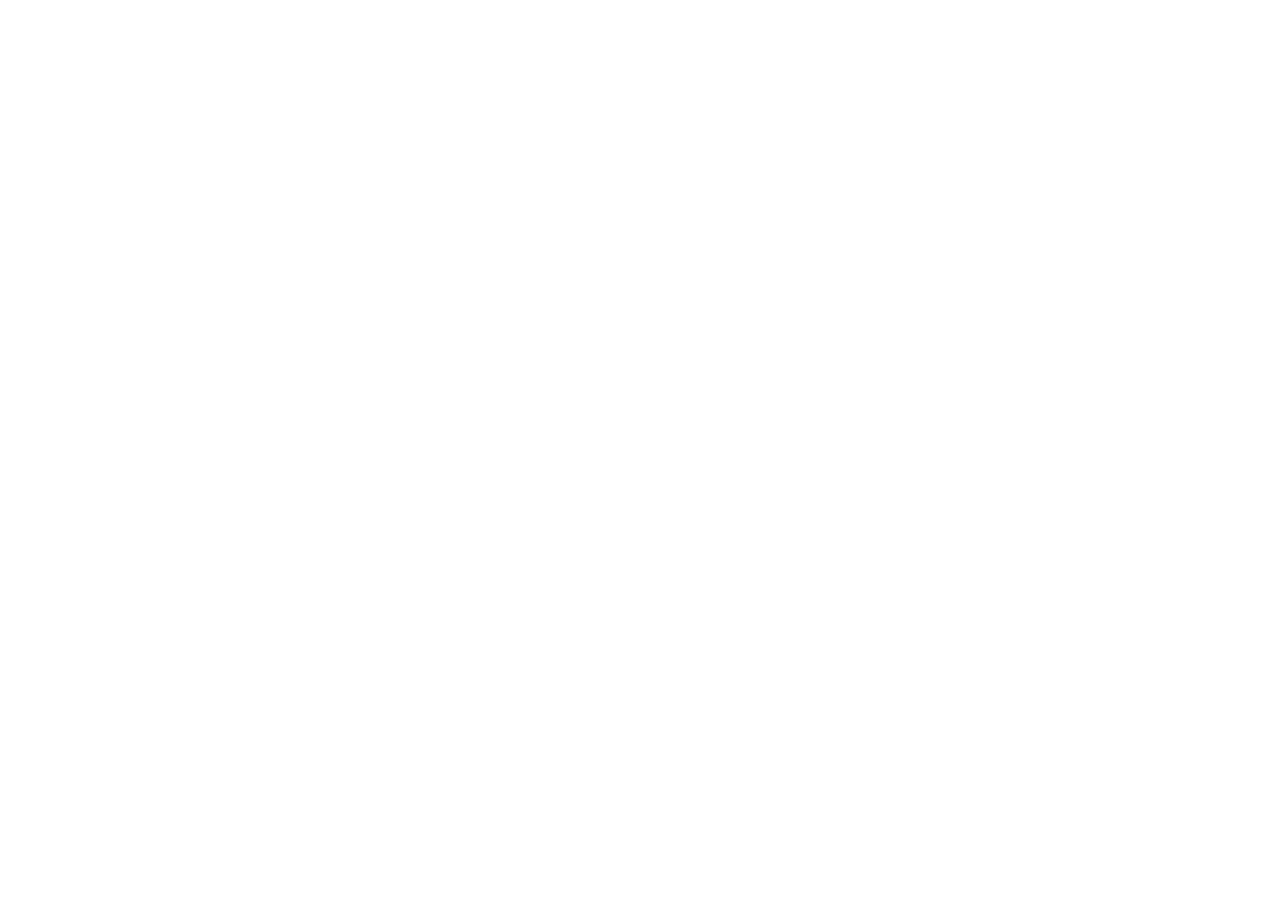
==== html/wolf.html @ 0c36b374 "Start adding code files" ====
<!DOCTYPE html>
<html>
    <head>
        <title>Wolf Images & Links Exercise</title>
    </head>
    <body>
        <!-- A blank page...Don't worry you got this! -->
        <!-- link: https://en.wikipedia.org/wiki/Wolf -->
        <!-- image: https://upload.wikimedia.org/wikipedia/commons/5/5f/Kolm%C3%A5rden_Wolf.jpg -->
    </body>
</html>
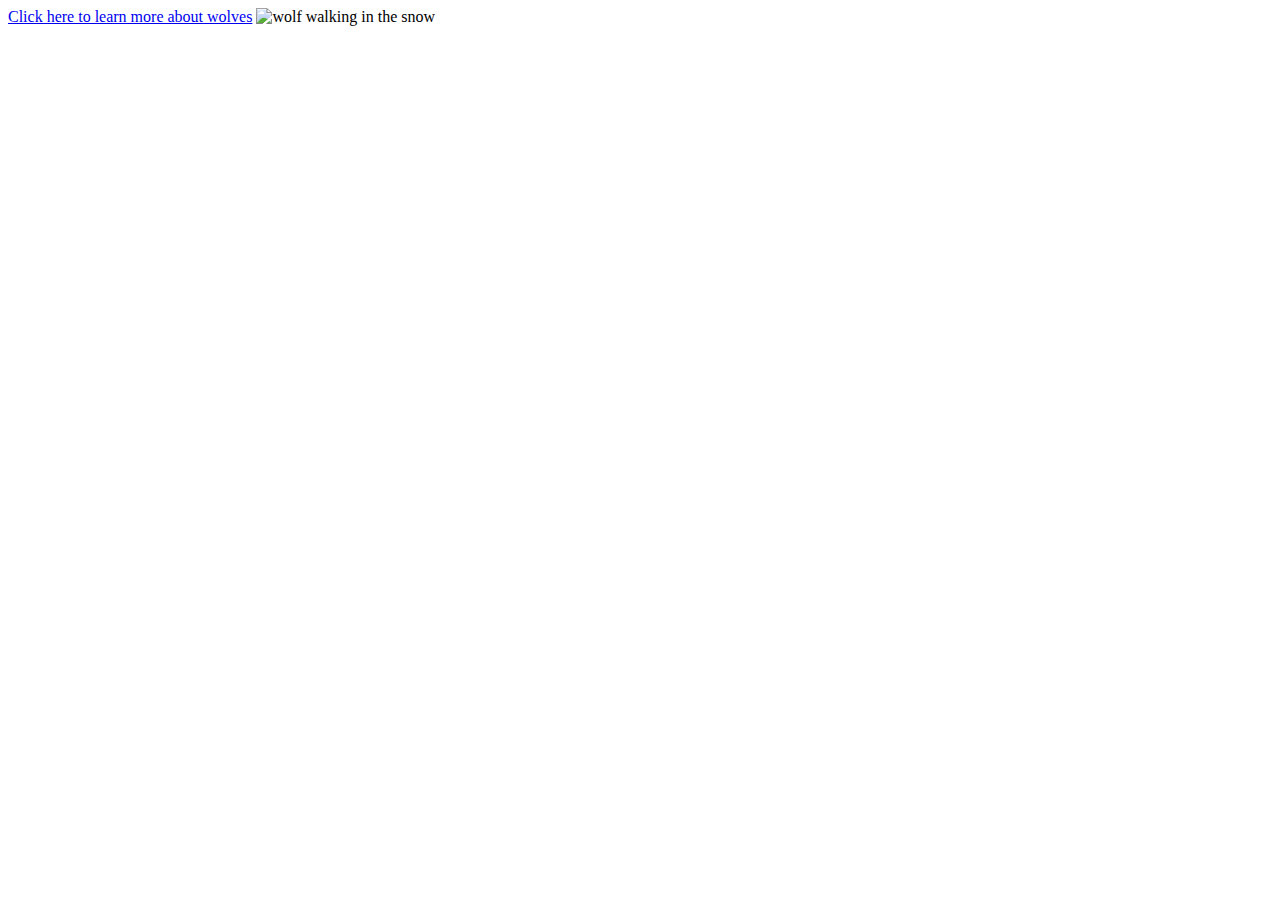
==== commit 1cde81e6: "Add wolf.html code" ====
--- a/html/wolf.html
+++ b/html/wolf.html
@@ -6,6 +6,8 @@
     <body>
         <!-- A blank page...Don't worry you got this! -->
         <!-- link: https://en.wikipedia.org/wiki/Wolf -->
+        <a href="https://en.wikipedia.org/wiki/Wolf">Click here to learn more about wolves</a>
         <!-- image: https://upload.wikimedia.org/wikipedia/commons/5/5f/Kolm%C3%A5rden_Wolf.jpg -->
+        <img src="https://upload.wikimedia.org/wikipedia/commons/5/5f/Kolm%C3%A5rden_Wolf.jpg" alt="wolf walking in the snow">
     </body>
 </html>